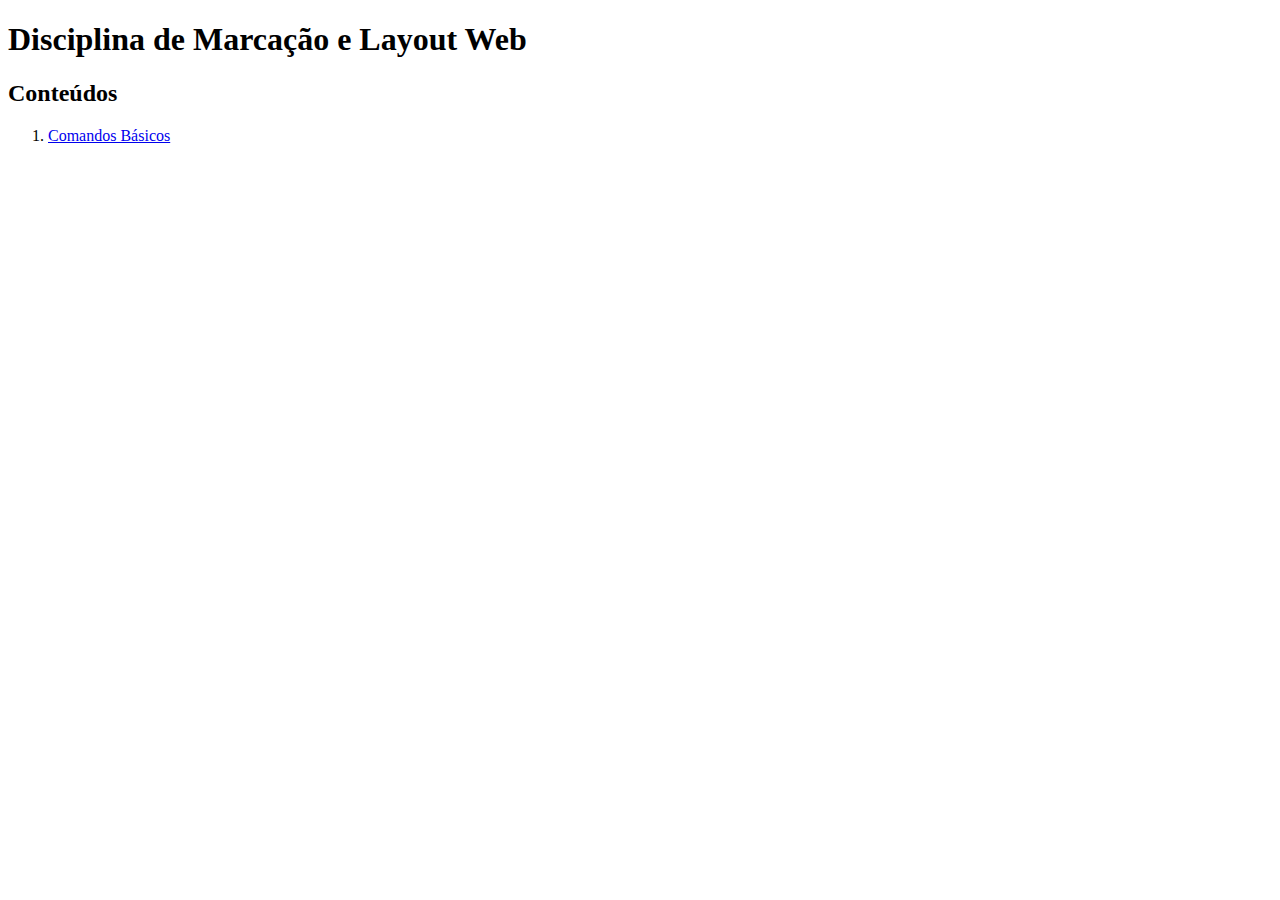
==== index.html @ afb9793a "Criei index e comandos" ====
<!DOCTYPE html>
<html lang="pt-br">
<head>
    <meta charset="UTF-8">
    <meta name="viewport" content="width=device-width, initial-scale=1.0">
    <title>MLW2025</title>
</head>
<body>
    <h1>Disciplina de Marcação e Layout Web</h1>
    <h2>Conteúdos</h2>

<!-- Uso de lista ordenada (1,2,3,4,...)-->
    <ol>
        <!-- Uso de âncora p direcionar p outro site-->
        <li> <a href="pages/comandosbasicos.html">Comandos Básicos</a></li>


<!---->
    </ol>
</body>
</html>
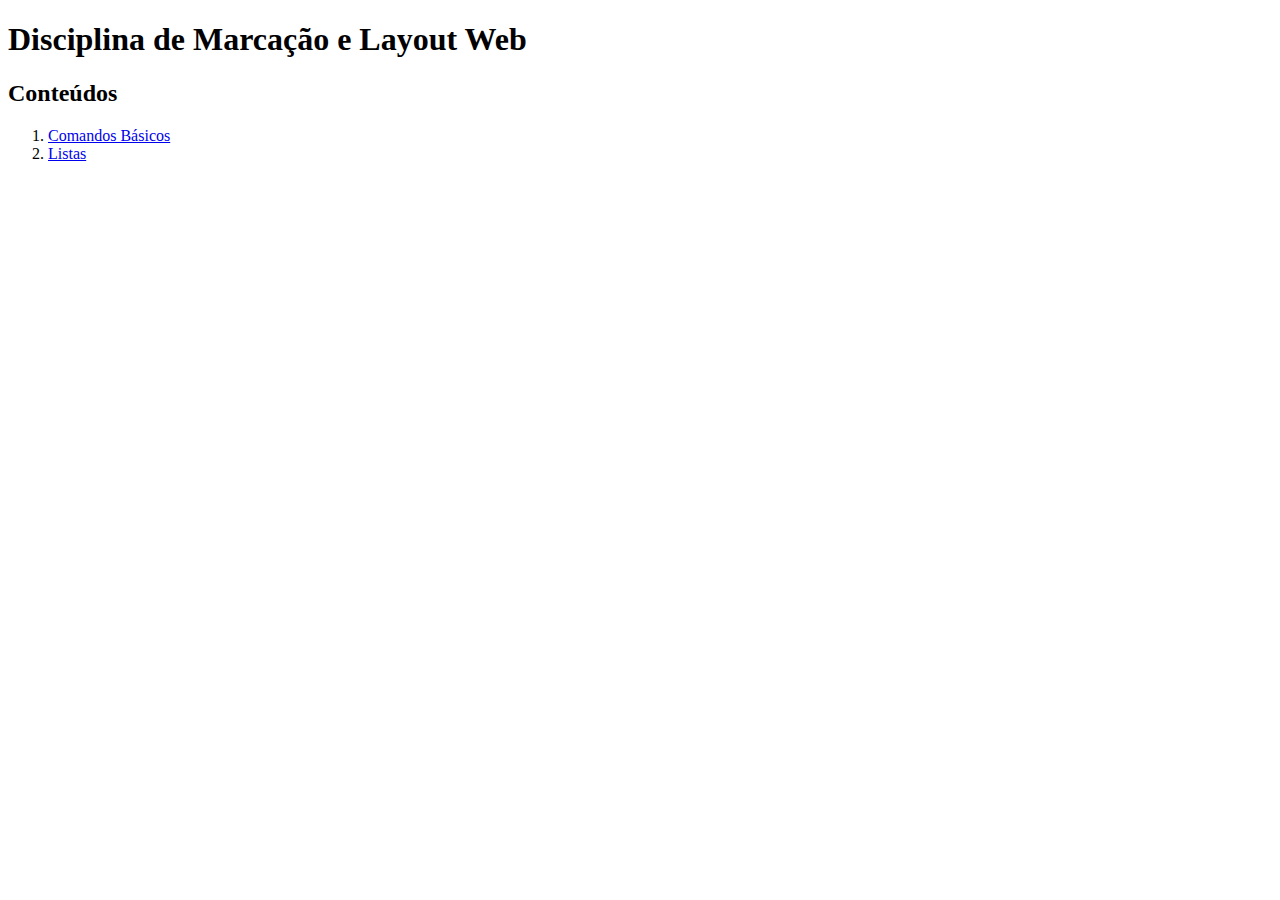
==== commit 76139128: "Criei pagina para listas" ====
--- a/index.html
+++ b/index.html
@@ -13,7 +13,7 @@
     <ol>
         <!-- Uso de âncora p direcionar p outro site-->
         <li> <a href="pages/comandosbasicos.html">Comandos Básicos</a></li>
-
+        <li><a href="pages/listas.html">Listas</a></li>
 
 <!---->
     </ol>
